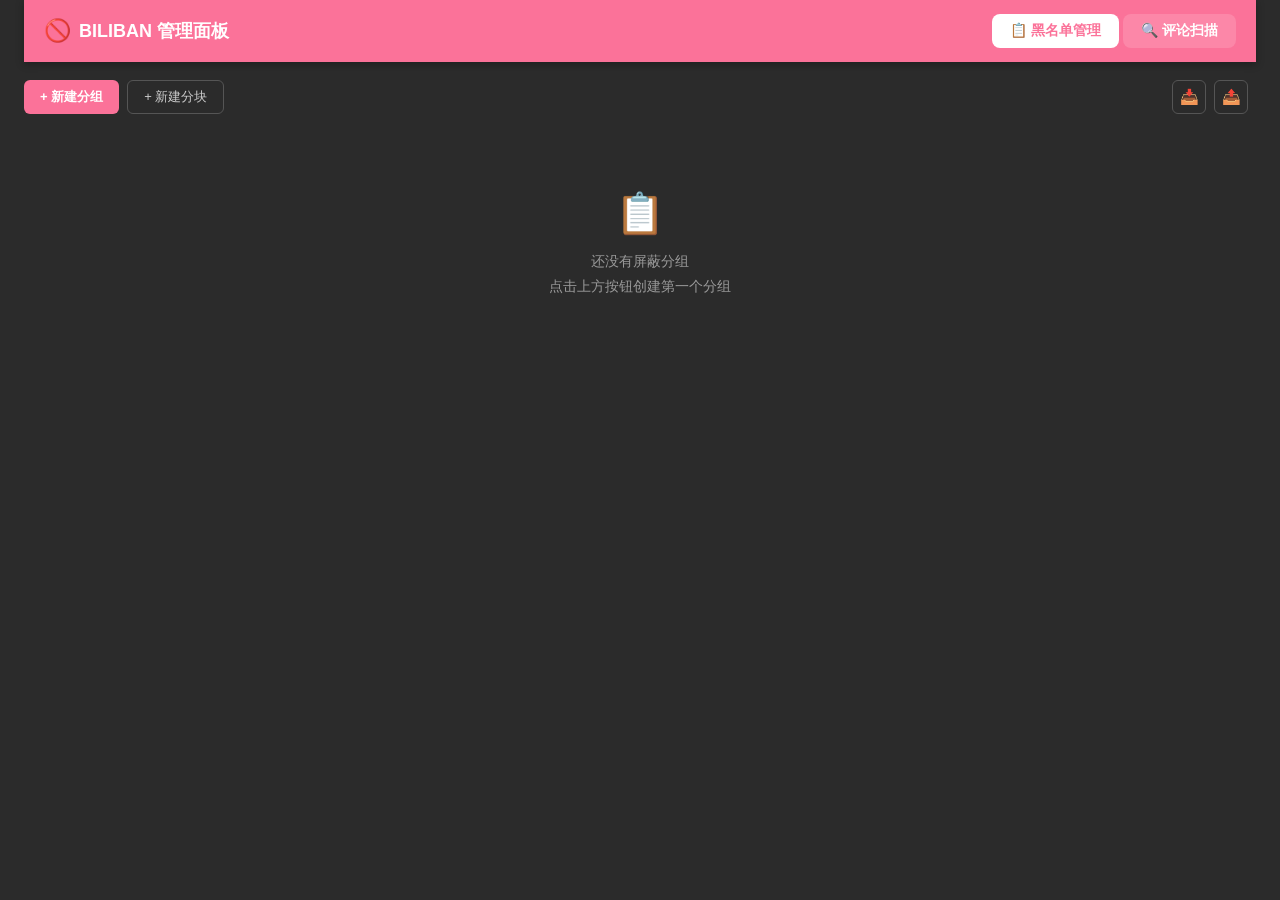
==== manage/manage.html @ 74b0d98c "大更新" ====
<!DOCTYPE html>
<html lang="zh-CN">
<head>
  <meta charset="UTF-8">
  <meta name="viewport" content="width=device-width, initial-scale=1.0">
  <title>BILIBAN 管理面板</title>
  <link rel="stylesheet" href="manage.css">
</head>
<body>
  <div class="app">
    <!-- 顶部标题栏 -->
    <header class="header">
      <div class="logo">
        <span class="logo-icon">🚫</span>
        <span class="logo-text">BILIBAN 管理面板</span>
      </div>
      <nav class="tabs">
        <button class="tab active" data-tab="blacklist">📋 黑名单管理</button>
        <button class="tab" data-tab="scan">🔍 评论扫描</button>
      </nav>
    </header>
    <!-- ==================== 黑名单管理 ==================== -->
    <section class="tab-content active" id="tab-blacklist">
      <div class="toolbar">
        <div class="toolbar-left">
          <button id="btn-add-group" class="primary-btn">+ 新建分组</button>
          <button id="btn-add-chunk" class="secondary-btn">+ 新建分块</button>
        </div>
        <div class="toolbar-right">
          <button id="btn-import" class="icon-btn" title="导入本地备份">📥</button>
          <button id="btn-export" class="icon-btn" title="导出本地备份">📤</button>
          <span class="stats" id="stats"></span>
        </div>
      </div>
      <div class="groups-container" id="groups-container">
        <div class="empty-state">
          <div class="empty-icon">📋</div>
          <div class="empty-text">还没有屏蔽分组<br>点击上方按钮创建第一个分组</div>
        </div>
      </div>
    </section>
    <!-- ==================== 评论扫描 ==================== -->
    <section class="tab-content" id="tab-scan">
      <!-- 扫描配置 -->
      <div class="card scan-config">
        <div class="card-title">🎯 扫描入口</div>
        <div class="scan-input-row">
          <input type="text" id="scan-video-input" placeholder="粘贴视频链接 / BV号 / av号，例如 https://www.bilibili.com/video/BV1xx..." class="text-input">
          <button id="scan-use-tab" class="secondary-btn">使用当前标签页</button>
        </div>
        <div class="scan-cache-row">
          <label class="opt-item checkbox-item cache-max-item">缓存上限
            <input type="number" id="cache-max" class="num-input" value="10" min="0" max="50">
          </label>
          <label class="opt-item cache-pick-item">加载缓存
            <select id="cache-select" class="small-select cache-select"><option value="">(暂无缓存)</option></select>
            <button id="cache-load" class="secondary-btn-sm" disabled>📂 加载</button>
            <button id="cache-del" class="secondary-btn-sm" disabled>🗑 删除</button>
          </label>
          <button id="cache-fav" class="secondary-btn-sm" disabled title="收藏的缓存不会被自动清理，只能手动删除">⭐ 收藏</button>
        </div>
        <div class="scan-options">
          <label class="opt-item">排序
            <select id="scan-mode">
              <option value="3">热门</option>
              <option value="2">最新</option>
            </select>
          </label>
          <!-- 时间范围：仅「最新」排序启用 -->
          <label class="opt-item" id="scan-time-range-item" style="display:none">
            <span class="time-range-label">时间范围</span>
            <input type="datetime-local" id="scan-time-from" class="time-input" title="起始时间（较新）。留空 = 从最新评论开始">
            <span class="time-range-arrow">→</span>
            <input type="datetime-local" id="scan-time-to" class="time-input" title="终止时间（较旧）。只设终止 = 从最新评论拉到该时刻">
          </label>
          <label class="opt-item">最大页数
            <input type="number" id="scan-max-pages" value="10" min="0" max="500" class="num-input">
          </label>
          <label class="opt-item checkbox-item">
            <input type="checkbox" id="scan-row-click" title="点击评论即可勾选，无需精准点小框框"> 全行点击
          </label>
        </div>
        <div class="scan-actions">
          <button id="scan-start" class="primary-btn">▶ 开始扫描</button>
          <button id="scan-stop" class="danger-btn" disabled>⏹ 停止</button>
          <span class="scan-hint" id="scan-status-hint">扫描在后台进行，页面可随意切换</span>
        </div>
      </div>
      <!-- 扫描进度 -->
      <div class="card scan-progress" id="scan-progress" style="display:none">
        <div class="card-title">📈 扫描进度</div>
        <div class="progress-meta" id="scan-video-info"></div>
        <div class="progress-bar-wrap"><div class="progress-bar" id="scan-progress-bar"></div></div>
        <div class="progress-lines">
          <span id="scan-progress-text">等待开始...</span>
          <span class="progress-note" id="scan-note"></span>
        </div>
      </div>
      <!-- 扫描结果 -->
      <div class="card scan-results" id="scan-results" style="display:none">
        <div class="card-title">🧾 匹配结果 <span class="title-sub" id="scan-result-summary"></span></div>
        <div class="result-toolbar">
          <span class="filter-label">🔍 搜索：</span>
          <input type="text" id="scan-search-input" class="search-input" placeholder="输入关键词，筛选带该词的评论（命中置顶，未命中变灰）">
          <span class="search-count" id="scan-search-count"></span>
          <span class="toolbar-spacer"></span>
          <label class="checkbox-item">
            <input type="checkbox" id="scan-select-all"> 全选
          </label>
        </div>
        <div class="batch-bar" id="scan-batch-bar">
          <span>批量操作：</span>
          <select id="scan-batch-group" class="small-select"></select>
          <button id="scan-batch-add" class="primary-btn-sm">加入黑名单</button>
          <button id="scan-batch-ignore" class="secondary-btn-sm">忽略</button>
          <span class="batch-hint" id="scan-batch-hint"></span>
        </div>
        <div class="result-list" id="scan-result-list"></div>
      </div>
    </section>
  </div>
  <!-- 隐藏的文件导入 -->
  <input type="file" id="file-import" accept=".json" style="display:none">
  <!-- 通用对话框 -->
  <div class="modal-overlay" id="modal-overlay" style="display:none">
    <div class="modal">
      <div class="modal-title" id="modal-title"></div>
      <div class="modal-body" id="modal-body"></div>
      <div class="modal-actions">
        <button class="secondary-btn" id="modal-cancel">取消</button>
        <button class="primary-btn" id="modal-confirm">确认</button>
      </div>
    </div>
  </div>
  <script src="../lib/storage.js"></script>
  <script src="../lib/github.js"></script>
  <script src="manage.js"></script>
</body>
</html>
---- manage/manage.css ----
/* ==================== 全局 ==================== */
* { margin: 0; padding: 0; box-sizing: border-box; }

body {
  font-family: -apple-system, BlinkMacSystemFont, "Segoe UI", "PingFang SC", "Microsoft YaHei", sans-serif;
  background: #2b2b2b;
  color: #e0e0e0;
  color-scheme: dark;
  min-height: 100vh;
}

.app {
  /* 全宽自适应：铺满浏览器可视宽度，无固定窄栏 */
  max-width: none;
  padding: 0 24px 60px;
}

/* 超宽屏时内容间距随视口放大 */
@media (min-width: 1600px) {
  .app { padding: 0 48px 80px; }
  .card { padding: 24px; }
}

/* ==================== 顶部栏 ==================== */
.header {
  display: flex; align-items: center; justify-content: space-between;
  gap: 16px; padding: 14px 20px; background: #fb7299; color: white;
  position: sticky; top: 0; z-index: 100;
  box-shadow: 0 2px 8px rgba(0,0,0,0.3);
}

.logo { display: flex; align-items: center; gap: 8px; font-size: 18px; font-weight: 700; white-space: nowrap; }
.logo-icon { font-size: 22px; }

.tabs { display: flex; gap: 4px; }

.tab {
  padding: 8px 18px; border: none; border-radius: 8px;
  background: rgba(255,255,255,0.15); color: white; font-size: 14px;
  cursor: pointer; transition: all 0.2s; font-weight: 600;
}
.tab:hover { background: rgba(255,255,255,0.3); }
.tab.active { background: white; color: #fb7299; }

/* ==================== Tab 内容 ==================== */
.tab-content { display: none; padding-top: 18px; }
.tab-content.active { display: block; }

/* ==================== 工具栏 ==================== */
.toolbar {
  display: flex; align-items: center; justify-content: space-between;
  gap: 12px; margin-bottom: 16px; flex-wrap: wrap;
}
.toolbar-left { display: flex; gap: 8px; }
.toolbar-right { display: flex; align-items: center; gap: 8px; }
.stats { font-size: 13px; color: #888; }

/* ==================== 按钮 ==================== */
.primary-btn {
  height: 34px; padding: 0 16px; border: none; border-radius: 6px;
  background: #fb7299; color: white; font-size: 13px; font-weight: 600;
  cursor: pointer; transition: background 0.2s;
}
.primary-btn:hover { background: #e6608a; }
.primary-btn:disabled { background: #555; cursor: not-allowed; }

.secondary-btn {
  height: 34px; padding: 0 16px; border: 1.5px solid #555; border-radius: 6px;
  background: transparent; color: #ccc; font-size: 13px; cursor: pointer;
  transition: all 0.2s; white-space: nowrap;
}
.secondary-btn:hover { border-color: #fb7299; color: #fb7299; }
.secondary-btn:disabled { opacity: 0.5; cursor: not-allowed; }

.danger-btn {
  height: 34px; padding: 0 16px; border: none; border-radius: 6px;
  background: #ff4d4f; color: white; font-size: 13px; font-weight: 600;
  cursor: pointer; transition: background 0.2s;
}
.danger-btn:hover { background: #e6393b; }
.danger-btn:disabled { background: #555; cursor: not-allowed; }

.primary-btn-sm {
  height: 30px; padding: 0 14px; border: none; border-radius: 6px;
  background: #fb7299; color: white; font-size: 12px; font-weight: 600;
  cursor: pointer; white-space: nowrap;
}
.primary-btn-sm:hover { background: #e6608a; }
.primary-btn-sm:disabled { background: #555; cursor: not-allowed; }

.secondary-btn-sm {
  height: 30px; padding: 0 14px; border: 1.5px solid #555; border-radius: 6px;
  background: transparent; color: #ccc; font-size: 12px; cursor: pointer; white-space: nowrap;
}
.secondary-btn-sm:hover { border-color: #fb7299; color: #fb7299; }

.icon-btn {
  width: 34px; height: 34px; border: 1.5px solid #555; border-radius: 6px;
  background: transparent; font-size: 15px; cursor: pointer;
  display: flex; align-items: center; justify-content: center; transition: all 0.2s;
}
.icon-btn:hover { border-color: #fb7299; }

/* ==================== 分组列表 ==================== */
.chunk-group-container { margin-bottom: 14px; }

.chunk-group-header {
  display: flex; align-items: center; justify-content: space-between;
  padding: 10px 14px; background: #363636; border: 1px solid #4a4a4a;
  border-radius: 8px; cursor: pointer; user-select: none; transition: background 0.15s;
}
.chunk-group-header:hover { background: #3d3d3d; }

.chunk-group-left { display: flex; align-items: center; gap: 8px; }
.chunk-group-expand { font-size: 10px; color: #888; transition: transform 0.2s; }
.chunk-group-header.expanded .chunk-group-expand { transform: rotate(90deg); }
.chunk-group-name { font-size: 14px; font-weight: 600; color: #fb7299; }
.chunk-group-count { font-size: 12px; color: #888; }

.chunk-group-body { display: none; margin-top: 8px; }
.chunk-group-header.expanded + .chunk-group-body { display: block; }

/* ==================== 分组卡片 ==================== */
.group-card {
  background: #363636; border: 1px solid #4a4a4a; border-radius: 8px;
  margin-bottom: 8px; transition: border-color 0.2s;
}
.group-card.drag-over { border-color: #fb7299; }
.group-card.dragging { opacity: 0.6; }

.group-header { display: flex; align-items: center; gap: 8px; padding: 10px 14px; cursor: pointer; }

.drag-handle { cursor: grab; color: #666; display: flex; align-items: center; }
.drag-handle svg { width: 18px; height: 18px; fill: #666; }
.drag-handle:hover svg { fill: #fb7299; }

.group-toggle {
  width: 36px; height: 20px; border-radius: 10px; background: #555;
  position: relative; cursor: pointer; transition: background 0.2s; flex-shrink: 0;
}
.group-toggle::after {
  content: ''; position: absolute; top: 2px; left: 2px; width: 16px; height: 16px;
  border-radius: 50%; background: #888; transition: all 0.2s;
}
.group-toggle.active { background: #fb7299; }
.group-toggle.active::after { left: 18px; background: white; }

.group-name { font-size: 14px; font-weight: 600; flex: 1; }

.group-chunk-badge {
  font-size: 11px; color: #fb7299; background: rgba(251,114,153,0.12);
  padding: 1px 8px; border-radius: 10px; border: 1px solid rgba(251,114,153,0.35);
}

.group-count { font-size: 12px; color: #888; }

.group-expand { font-size: 10px; color: #888; transition: transform 0.2s; }
.group-card.expanded .group-expand { transform: rotate(180deg); }

.group-actions { display: flex; gap: 2px; }

.group-action-btn {
  width: 28px; height: 28px; border: none; border-radius: 6px;
  background: transparent; font-size: 13px; cursor: pointer; transition: background 0.15s;
}
.group-action-btn:hover { background: #4a4a4a; }

.group-body { display: none; padding: 0 14px 12px; }
.group-card.expanded .group-body { display: block; }

.uid-list { display: flex; flex-wrap: wrap; gap: 6px; margin-bottom: 10px; }

.uid-tag {
  display: inline-flex; align-items: center; gap: 4px;
  background: #404040; border: 1px solid #555; border-radius: 12px;
  padding: 2px 6px 2px 10px; font-size: 12px;
}
.uid-tag .uid-remove {
  width: 16px; height: 16px; border: none; border-radius: 50%;
  background: #555; color: #ccc; font-size: 12px; line-height: 16px;
  cursor: pointer; display: flex; align-items: center; justify-content: center;
}
.uid-tag .uid-remove:hover { background: #ff4d6a; color: white; }

.uid-add-row { display: flex; gap: 8px; align-items: center; }

.uid-add-input {
  height: 30px; width: 220px; padding: 0 10px;
  border: 1.5px solid #555; border-radius: 6px; font-size: 12px; outline: none;
  background: #404040; color: #e0e0e0;
}
.uid-add-input:focus { border-color: #fb7299; }

.empty-group { text-align: center; color: #777; font-size: 12px; padding: 8px 0; }
.empty-state { text-align: center; padding: 60px 0; color: #999; }
.empty-icon { font-size: 40px; margin-bottom: 12px; }
.empty-text { font-size: 14px; line-height: 1.8; }

/* ==================== 卡片（扫描） ==================== */
.card {
  background: #363636; border: 1px solid #4a4a4a; border-radius: 10px;
  padding: 18px; margin-bottom: 16px;
}

.card-title { font-size: 15px; font-weight: 600; margin-bottom: 14px; color: #e0e0e0; }
.title-sub { font-size: 12px; color: #888; font-weight: 400; margin-left: 6px; }

.scan-input-row { display: flex; gap: 8px; margin-bottom: 12px; }

.text-input {
  flex: 1; height: 36px; padding: 0 12px;
  border: 1.5px solid #555; border-radius: 6px; font-size: 13px; outline: none;
  background: #404040; color: #e0e0e0;
}
.text-input:focus { border-color: #fb7299; }

.scan-options {
  display: flex; align-items: center; gap: 20px; flex-wrap: wrap; margin-bottom: 14px;
}

.scan-cache-row { display: flex; flex-wrap: wrap; align-items: center; gap: 8px 16px; margin-top: 6px; }
.scan-cache-row .cache-max-item { white-space: nowrap; }
.scan-cache-row .cache-pick-item { gap: 6px; }
.cache-select { max-width: 320px; }
.opt-item { display: flex; align-items: center; gap: 6px; font-size: 13px; color: #aaa; }

.opt-item select, .small-select {
  height: 30px; padding: 0 8px; border: 1.5px solid #555; border-radius: 6px;
  font-size: 12px; background: #404040; color: #e0e0e0; outline: none;
}
.opt-item select:focus { border-color: #fb7299; }

.num-input {
  width: 64px; height: 30px; padding: 0 8px;
  border: 1.5px solid #555; border-radius: 6px; font-size: 12px; outline: none;
  background: #404040; color: #e0e0e0;
}
.num-input:focus { border-color: #fb7299; }

.checkbox-item {
  display: flex; align-items: center; gap: 6px; font-size: 13px; color: #ccc; cursor: pointer;
}
.checkbox-item input { accent-color: #fb7299; cursor: pointer; }

.opt-hint { font-size: 11px; color: #888; }
.time-range-label { white-space: nowrap; }
.time-input { background: #2a2a2a; color: #ddd; border: 1px solid #3c3c3c; border-radius: 4px; padding: 3px 6px; font-size: 12px; }
.time-range-arrow { color: #888; font-size: 12px; }

.scan-actions { display: flex; align-items: center; gap: 10px; }
.scan-hint { font-size: 12px; color: #888; }

/* ==================== 扫描进度 ==================== */
.progress-meta {
  font-size: 13px; color: #ccc; margin-bottom: 10px; line-height: 1.7;
}
.progress-meta .video-title { font-weight: 600; color: #e0e0e0; }

.progress-bar-wrap {
  height: 10px; background: #2b2b2b; border-radius: 5px; overflow: hidden; margin-bottom: 10px;
}
.progress-bar {
  height: 100%; width: 0; background: linear-gradient(90deg, #fb7299, #ff9db8);
  border-radius: 5px; transition: width 0.4s;
}
.progress-bar.err { background: #ff4d4f; }
/* 全量模式（maxPages=0）无法预知总页数，用不定进度动画 */
.progress-bar.indeterminate {
  width: 35% !important;
  animation: biliban-indeterminate 1.1s ease-in-out infinite;
}
@keyframes biliban-indeterminate {
  0% { margin-left: -35%; }
  100% { margin-left: 100%; }
}

.progress-lines { display: flex; justify-content: space-between; font-size: 13px; color: #ccc; flex-wrap: wrap; gap: 4px; }
.progress-note { color: #faad14; font-size: 12px; }

/* ==================== 扫描结果 ==================== */
.result-toolbar {
  display: flex; align-items: center; gap: 8px; flex-wrap: wrap; margin-bottom: 12px;
}
.filter-label { font-size: 13px; color: #888; }

.search-input {
  flex: 1; max-width: 420px; height: 32px; padding: 0 12px;
  border: 1.5px solid #555; border-radius: 16px; font-size: 13px; outline: none;
  background: #404040; color: #e0e0e0; transition: border-color 0.2s;
}
.search-input:focus { border-color: #fb7299; }
.search-input::placeholder { color: #777; }

.search-count { font-size: 12px; color: #52c41a; white-space: nowrap; }

.toolbar-spacer { flex: 1; }

.batch-bar {
  display: flex; align-items: center; gap: 8px; flex-wrap: wrap;
  background: #3a3a3a; border-radius: 8px; padding: 10px 12px; margin-bottom: 12px;
  font-size: 13px; color: #ccc;
}
.batch-hint { font-size: 12px; color: #52c41a; margin-left: 6px; }

.result-list { max-height: calc(100vh - 300px); min-height: 200px; overflow-y: auto; border: 1px solid #4a4a4a; border-radius: 8px; }
.result-list::-webkit-scrollbar { width: 6px; }
.result-list::-webkit-scrollbar-thumb { background: #555; border-radius: 3px; }

/* ============ 评论流（复原评论区样式） ============ */
.thread-card { border-bottom: 1px solid #3c3c3c; padding: 12px 16px; transition: background 0.15s; }
.thread-card:last-child { border-bottom: none; }
.thread-card:hover { background: #3a3a3a; }
.thread-card.ignored { opacity: 0.45; }
/* 行级灰显：未命中搜索的评论（主楼或回复各自独立）可见但置灰、不可批量选择 */
.thread-row.muted { opacity: 0.5; }
.thread-row.muted .thread-content { color: #999; }

.thread-row { display: flex; align-items: flex-start; gap: 10px; }
/* 全行点击勾选：开启时整卡可点 + hover 反馈（覆盖内边距/回复缩进等盲区） */
.thread-card.row-clickable { cursor: pointer; }
.thread-card.row-clickable:hover { background: rgba(255,255,255,0.04); }

.thread-check { margin-top: 8px; accent-color: #fb7299; cursor: pointer; flex-shrink: 0; }
.thread-check:disabled { cursor: not-allowed; opacity: 0.5; }

.thread-avatar {
  width: 36px; height: 36px; border-radius: 50%; background: #4a4a4a;
  object-fit: cover; flex-shrink: 0; margin-top: 2px;
}
.thread-avatar.sm { width: 28px; height: 28px; }

.thread-main { flex: 1; min-width: 0; }

.thread-meta { display: flex; align-items: center; gap: 8px; flex-wrap: wrap; }
.thread-uname { font-size: 14px; font-weight: 600; color: #00a1d6; text-decoration: none; }
.thread-uname:hover { text-decoration: underline; }
.thread-meta .reply-to { font-size: 12px; color: #888; }
.thread-uid { font-size: 12px; color: #888; font-family: monospace; }
.thread-time { font-size: 12px; color: #888; }

.thread-badges { display: flex; gap: 4px; flex-wrap: wrap; }
.thread-badge {
  font-size: 11px; padding: 1px 8px; border-radius: 10px;
  background: #ff4d4f; color: #fff; border: 1px solid #ff4d4f;
  white-space: nowrap;
}
.thread-badge.locked { background: rgba(255,215,0,0.15); color: #ffd700; border-color: rgba(255,215,0,0.5); }
.thread-badge.added { background: rgba(251,114,153,0.12); color: #fb7299; border-color: rgba(251,114,153,0.4); }
.thread-badge.ignored { background: rgba(255,255,255,0.06); color: #666; border-color: #4a4a4a; }
.thread-badge.muted { background: rgba(255,255,255,0.06); color: #999; border-color: #4a4a4a; }

.thread-content {
  font-size: 13px; color: #e0e0e0; line-height: 1.7; margin-top: 4px;
  white-space: pre-wrap; word-break: break-word;   /* 保留换行，复原评论原文 */
}

/* 楼中楼回复：缩进展示 */
.thread-replies { margin-top: 8px; padding-left: 26px; border-left: 2px solid #4a4a4a; }
.thread-reply { padding: 8px 10px; border-radius: 6px; }
.thread-reply:hover { background: #353535; }
.thread-reply .thread-uname { font-size: 13px; }
.thread-reply .thread-content { font-size: 12.5px; margin-top: 2px; }

.thread-actions { display: flex; gap: 6px; flex-shrink: 0; margin-top: 6px; }
.thread-btn {
  height: 26px; padding: 0 10px; border: 1px solid #555; border-radius: 6px;
  background: transparent; color: #aaa; font-size: 12px; cursor: pointer; transition: all 0.15s;
}
.thread-btn:hover { border-color: #fb7299; color: #fb7299; }
.thread-btn.add:hover { border-color: #fb7299; background: rgba(251,114,153,0.12); color: #fb7299; }
.thread-btn.ignore:hover { border-color: #ff4d4f; color: #ff4d4f; }

.result-empty { text-align: center; padding: 40px; color: #888; font-size: 13px; }

/* ==================== 模态框 ==================== */
.modal-overlay {
  position: fixed; top: 0; left: 0; right: 0; bottom: 0;
  background: rgba(0,0,0,0.5); display: flex; align-items: center;
  justify-content: center; z-index: 1000;
}
.modal {
  background: #363636; border-radius: 12px; padding: 20px;
  width: 380px; max-width: 92vw; box-shadow: 0 8px 24px rgba(0,0,0,0.4);
  max-height: 80vh; overflow-y: auto;
}
.modal-title { font-size: 15px; font-weight: 600; margin-bottom: 12px; color: #e0e0e0; }
.modal-body { font-size: 13px; color: #aaa; margin-bottom: 20px; line-height: 1.6; }

.modal-body input[type="text"], .modal-body input[type="number"] {
  width: 100%; height: 34px; padding: 0 10px;
  border: 1.5px solid #555; border-radius: 6px; font-size: 13px;
  outline: none; margin-top: 8px; background: #404040; color: #e0e0e0;
}
.modal-body input:focus { border-color: #fb7299; }

.modal-body select {
  width: 100%; height: 34px; padding: 0 8px;
  border: 1.5px solid #555; border-radius: 6px; font-size: 13px;
  outline: none; margin-top: 8px; background: #404040; color: #e0e0e0;
}

.group-assign-list {
  margin-top: 10px; max-height: 240px; overflow-y: auto;
  border: 1px solid #4a4a4a; border-radius: 8px; padding: 4px;
}
.group-assign-item {
  display: flex; align-items: center; gap: 10px; padding: 8px 10px;
  border-radius: 6px; cursor: pointer; transition: background 0.15s;
}
.group-assign-item:hover { background: #3a3a3a; }
.group-assign-item input { accent-color: #fb7299; cursor: pointer; }
.group-assign-name { font-size: 13px; color: #e0e0e0; flex: 1; }
.group-assign-count { font-size: 12px; color: #888; }

.modal-actions { display: flex; justify-content: flex-end; gap: 8px; }

/* ==================== toast ==================== */
#biliban-toast {
  position: fixed; top: 20px; left: 50%; transform: translateX(-50%);
  background: #333; color: #fff; padding: 10px 20px; border-radius: 8px;
  font-size: 13px; z-index: 99999; opacity: 0; transition: opacity 0.3s;
  pointer-events: none; box-shadow: 0 4px 12px rgba(0,0,0,0.4);
}
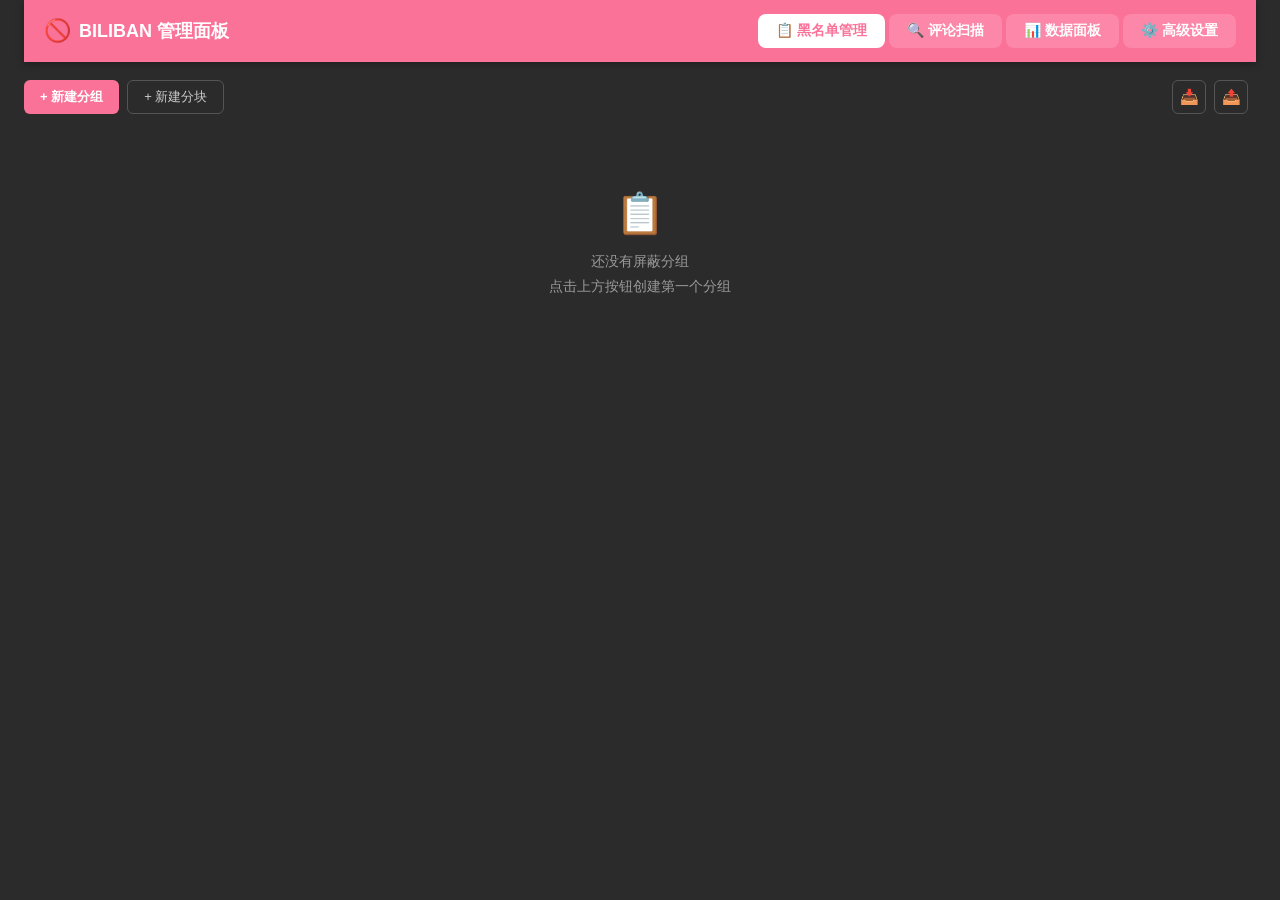
==== commit 607bbdf5: "数据面板与高级设置" ====
--- a/manage/manage.html
+++ b/manage/manage.html
@@ -17,6 +17,8 @@
       <nav class="tabs">
         <button class="tab active" data-tab="blacklist">📋 黑名单管理</button>
         <button class="tab" data-tab="scan">🔍 评论扫描</button>
+        <button class="tab" data-tab="stats">📊 数据面板</button>
+        <button class="tab" data-tab="advanced">⚙️ 高级设置</button>
       </nav>
     </header>
     <!-- ==================== 黑名单管理 ==================== -->
@@ -36,6 +38,133 @@
         <div class="empty-state">
           <div class="empty-icon">📋</div>
           <div class="empty-text">还没有屏蔽分组<br>点击上方按钮创建第一个分组</div>
+        </div>
+      </div>
+    </section>
+    <!-- ==================== 数据面板 ==================== -->
+    <section class="tab-content" id="tab-stats">
+      <div class="card stats-overview">
+        <div class="card-title">📊 使用概览</div>
+        <div class="stats-overview-grid">
+          <div class="stat-item"><div class="stat-num" id="stat-total">0</div><div class="stat-label">总触发次数</div></div>
+          <div class="stat-item"><div class="stat-num" id="stat-video">0</div><div class="stat-label">触发视频数</div></div>
+          <div class="stat-item"><div class="stat-num" id="stat-comment">0</div><div class="stat-label">触发评论数</div></div>
+          <div class="stat-item"><div class="stat-num" id="stat-7d">0</div><div class="stat-label">近 7 天</div></div>
+          <div class="stat-item"><div class="stat-num" id="stat-storage">0 / 0</div><div class="stat-label">已记录 / 配额</div></div>
+        </div>
+      </div>
+      <div class="card stats-chart-card">
+        <div class="card-title">频率曲线</div>
+        <div class="stats-chart-controls">
+          <select id="stats-granularity" class="small-select">
+            <option value="day">按天</option>
+            <option value="week">按周</option>
+            <option value="month">按月</option>
+          </select>
+          <select id="stats-range" class="small-select">
+            <option value="7">近 7 天</option>
+            <option value="30" selected>近 30 天</option>
+            <option value="90">近 90 天</option>
+          </select>
+          <span class="stats-chart-legend"><span class="legend-dot total"></span>总触发 <span class="legend-dot video"></span>视频 <span class="legend-dot comment"></span>评论</span>
+        </div>
+        <div class="stats-chart-wrap">
+          <canvas id="stats-chart" width="900" height="300"></canvas>
+          <div class="stats-chart-empty" id="stats-chart-empty" style="display:none">暂无数据，触发屏蔽后这里会显示频率曲线</div>
+        </div>
+      </div>
+      <div class="card stats-actions">
+        <button id="stats-refresh" class="secondary-btn">⟳ 刷新</button>
+        <button id="stats-clear" class="danger-btn">清空数据</button>
+        <span class="scan-hint" id="stats-hint"></span>
+      </div>
+    </section>
+    <!-- ==================== 高级设置 ==================== -->
+    <!-- ==================== 高级设置 ==================== -->
+    <section class="tab-content" id="tab-advanced">
+      <div class="card stats-advanced">
+        <div class="card-title">📊 数据面板设置</div>
+        <div class="adv-grid">
+          <label class="opt-item">限制模式
+            <select id="adv-event-limit-mode" class="small-select">
+              <option value="count">数量形式</option>
+              <option value="size" selected>大小形式</option>
+            </select>
+          </label>
+          <label class="opt-item" id="adv-max-events-item">缓存配额（事件上限）<input type="number" id="adv-max-events" class="num-input" min="0" max="500000" title="明细数组最大条数，0=不限制；达到后按超额策略处理"><span class="quota-used" id="adv-events-used"></span></label>
+          <label class="opt-item" id="adv-max-events-mb-item" style="display:none">存储上限（MB）<input type="number" id="adv-max-events-mb" class="num-input" min="0" max="50" title="事件数据占用估算上限，0=不限制；超过时按超额策略处理"><span class="quota-used" id="adv-events-mb-used"></span></label>
+          <label class="opt-item">批量刷盘阈值（条）<input type="number" id="adv-flush-batch" class="num-input" min="1" max="1000" title="内存缓冲累积到 N 条时刷盘"></label>
+          <label class="opt-item">批量刷盘定时（秒）<input type="number" id="adv-flush-interval" class="num-input" min="1" max="300" title="缓冲非空时超时刷盘，空缓冲不写入"></label>
+          <label class="opt-item">超额策略
+            <select id="adv-overflow-strategy" class="small-select">
+              <option value="1">转聚合（推荐）</option>
+              <option value="2">淘汰最早明细</option>
+              <option value="3">清空明细只留聚合</option>
+            </select>
+          </label>
+          <label class="opt-item">告警百分比（%）<input type="number" id="adv-byte-warn" class="num-input" min="10" max="100" title="达到配额（数量或大小）的 X% 时高亮提示"></label>
+        </div>
+        <div class="adv-actions">
+          <button id="adv-save-data" class="primary-btn">保存设置</button>
+          <span class="scan-hint" id="adv-hint-data"></span>
+        </div>
+      </div>
+      <div class="card stats-advanced">
+        <div class="card-title">🧩 聚合设置</div>
+        <div class="adv-grid">
+          <label class="opt-item">限制模式
+            <select id="adv-agg-limit-mode" class="small-select">
+              <option value="count">数量形式</option>
+              <option value="size" selected>大小形式</option>
+            </select>
+          </label>
+          <label class="opt-item" id="adv-max-aggregates-item">聚合配额（键数）<input type="number" id="adv-max-aggregates" class="num-input" min="0" max="100000" title="聚合表最多保留多少个 bvid+uid 键，0=不限制；达到后按清理策略处理"><span class="quota-used" id="adv-aggregates-used"></span></label>
+          <label class="opt-item" id="adv-max-agg-mb-item" style="display:none">聚合大小上限（MB）<input type="number" id="adv-max-agg-mb" class="num-input" min="0" max="20" title="聚合表占用估算上限，0=不限制；超过时清理"><span class="quota-used" id="adv-agg-mb-used"></span></label>
+          <label class="opt-item">聚合清理策略
+            <select id="adv-aggregate-strategy" class="small-select">
+              <option value="1">LRU 淘汰</option>
+              <option value="2">保留期内</option>
+              <option value="3">降级 time-bucket</option>
+            </select>
+          </label>
+          <label class="opt-item">聚合保留期（天）<input type="number" id="adv-aggregate-retain" class="num-input" min="0" max="3650" title="超过保留期的聚合键删除，0=不清理"></label>
+        </div>
+        <div class="adv-actions">
+          <button id="adv-save-agg" class="primary-btn">保存设置</button>
+          <span class="scan-hint" id="adv-hint-agg"></span>
+        </div>
+      </div>
+      <div class="card stats-advanced">
+        <div class="card-title">🗂️ 记录设置</div>
+        <div class="adv-grid">
+          <label class="opt-item checkbox-item"><input type="checkbox" id="adv-record-comment"> 记录评论命中</label>
+          <label class="opt-item checkbox-item"><input type="checkbox" id="adv-record-video"> 记录视频命中</label>
+        </div>
+        <div class="adv-actions">
+          <button id="adv-save" class="primary-btn">保存设置</button>
+          <button id="adv-reset" class="secondary-btn">恢复默认</button>
+          <span class="scan-hint" id="adv-hint"></span>
+        </div>
+      </div>
+      <div class="card stats-advanced">
+        <div class="card-title">☁️ 备份仓库设置</div>
+        <div class="adv-grid">
+          <label class="opt-item wide">备份仓库名称<input type="text" id="bk-repo-name" class="text-input" title="黑名单备份仓库名"><span style="margin-left:16px"></span><input type="checkbox" id="bk-same-repo" checked> 与黑名单同一仓库<span style="margin-left:16px"></span>独立数据仓库名称<input type="text" id="bk-data-repo" class="text-input" title="关闭同一仓库时数据单独存此仓库"></label>
+        </div>
+        <div class="adv-actions">
+          <button id="bk-save" class="primary-btn">保存备份设置</button>
+          <span class="scan-hint" id="bk-hint"></span>
+        </div>
+      </div>
+      <div class="card stats-advanced">
+        <div class="card-title">🔑 GitHub 账户设置</div>
+        <div class="adv-grid">
+          <label class="opt-item">GitHub Token<input type="password" id="gh-token-input" class="text-input" style="width:220px" placeholder="ghp_xxxx 或 github_pat_xxxx" title="需要 repo 权限"></label>
+          <label class="opt-item wide">黑名单仓库可见性<select id="gh-visibility" class="small-select"><option value="private">🔒 私有</option><option value="public">🌐 公共</option></select><span id="gh-data-vis-item"><span style="margin-left:16px"></span>数据仓库可见性<select id="gh-data-visibility" class="small-select"><option value="private">🔒 私有</option><option value="public">🌐 公共</option></select></span></label>
+        </div>
+        <div class="adv-actions">
+          <button id="gh-token-save" class="primary-btn">验证 Token</button>
+          <span class="scan-hint" id="gh-account-status"></span>
         </div>
       </div>
     </section>
@@ -134,6 +263,8 @@
   </div>
   <script src="../lib/storage.js"></script>
   <script src="../lib/github.js"></script>
+  <script src="../lib/backup-sync.js"></script>
   <script src="manage.js"></script>
+  <script src="stats.js"></script>
 </body>
 </html>
--- a/manage/manage.css
+++ b/manage/manage.css
@@ -420,4 +420,33 @@
   background: #333; color: #fff; padding: 10px 20px; border-radius: 8px;
   font-size: 13px; z-index: 99999; opacity: 0; transition: opacity 0.3s;
   pointer-events: none; box-shadow: 0 4px 12px rgba(0,0,0,0.4);
-}+}
+
+/* ============ 数据面板 ============ */
+.stats-overview { margin-bottom: 14px; }
+.stats-overview-grid { display: grid; grid-template-columns: repeat(auto-fit, minmax(120px, 1fr)); gap: 10px; }
+.stat-item { background: #2a2a2a; border: 1px solid #3c3c3c; border-radius: 8px; padding: 12px; text-align: center; }
+.stat-num { font-size: 22px; font-weight: 700; color: #fb7299; }
+.stat-label { font-size: 12px; color: #888; margin-top: 4px; }
+.stats-chart-card { margin-bottom: 14px; }
+.stats-chart-controls { display: flex; align-items: center; gap: 10px; margin-bottom: 10px; flex-wrap: wrap; }
+.stats-chart-legend { display: inline-flex; align-items: center; gap: 6px; font-size: 12px; color: #aaa; margin-left: 8px; }
+.legend-dot { width: 10px; height: 10px; border-radius: 50%; display: inline-block; }
+.legend-dot.total { background: #fb7299; }
+.legend-dot.video { background: #00a1d6; }
+.legend-dot.comment { background: #ffd700; }
+.stats-chart-wrap { position: relative; }
+.stats-chart-wrap canvas { width: 100%; height: auto; background: #222; border: 1px solid #3c3c3c; border-radius: 8px; }
+.stats-chart-empty { padding: 40px; text-align: center; color: #888; font-size: 13px; border: 1px dashed #3c3c3c; border-radius: 8px; }
+.stats-actions { display: flex; align-items: center; gap: 10px; }
+.stats-actions .scan-hint { margin-left: 8px; }
+
+.stats-advanced { margin-top: 14px; }
+.quota-used { font-size: 11px; color: #888; display: block; flex-basis: 100%; flex-shrink: 0; white-space: nowrap; margin-left: 0; margin-top: 2px; }
+.adv-grid { display: grid; grid-template-columns: repeat(auto-fit, minmax(230px, 1fr)); gap: 8px 14px; }
+.adv-grid .opt-item { white-space: nowrap; flex-wrap: wrap; }
+.adv-grid .opt-item.wide { grid-column: 1 / -1; }
+.adv-grid .num-input { width: 80px; }
+.adv-grid .opt-item .text-input { flex: 0 0 auto; width: 180px; }
+.adv-actions { display: flex; align-items: center; gap: 12px; margin-top: 12px; flex-wrap: wrap; }
+.adv-actions .scan-hint { margin-left: 4px; }
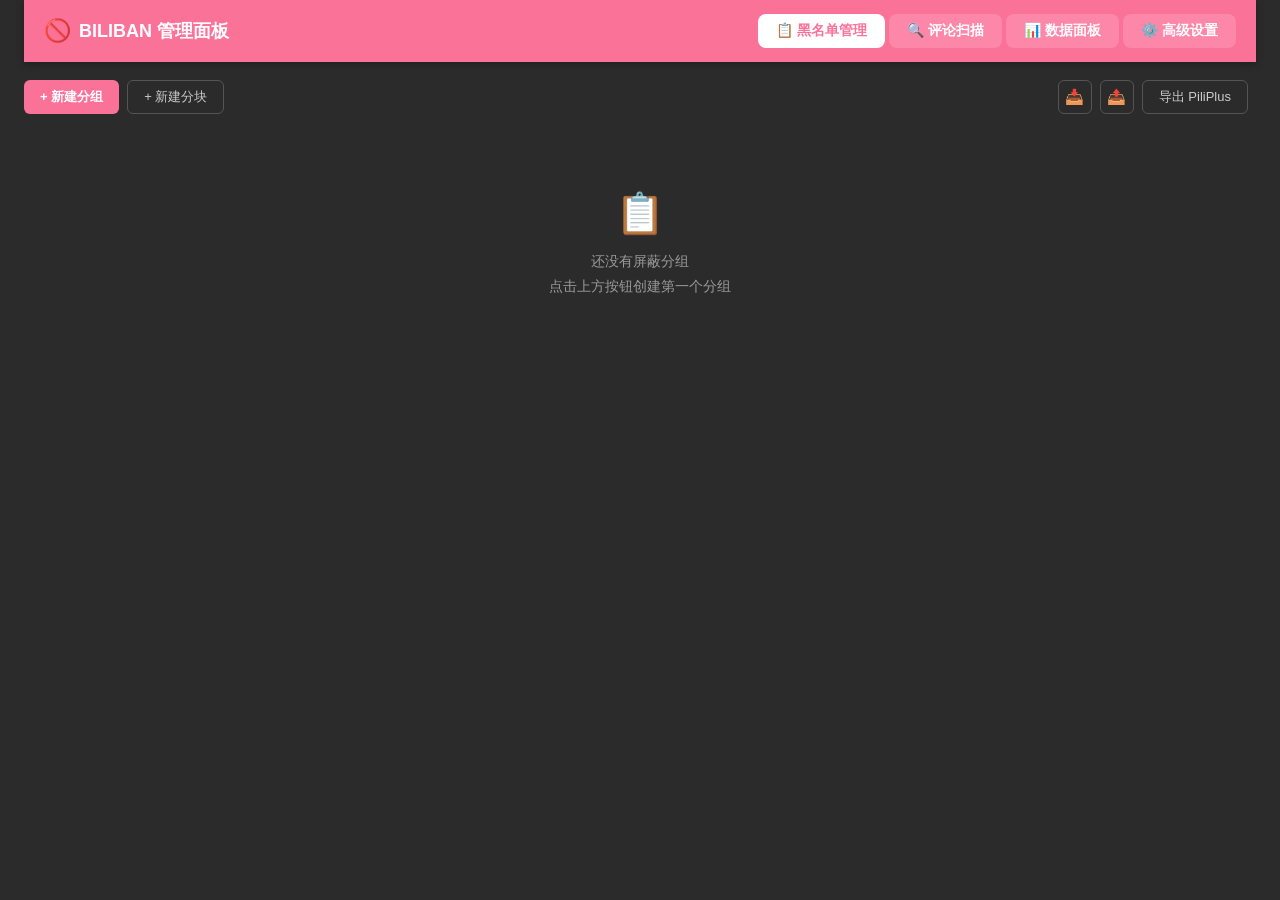
==== commit 9dde3161: "导出兼容PiliPlus格式" ====
--- a/manage/manage.html
+++ b/manage/manage.html
@@ -31,6 +31,7 @@
         <div class="toolbar-right">
           <button id="btn-import" class="icon-btn" title="导入本地备份">📥</button>
           <button id="btn-export" class="icon-btn" title="导出本地备份">📤</button>
+          <button id="btn-export-piliplus" class="secondary-btn" title="导出所有启用分组的 UID（去重），用于 PiliPlus 黑名单导入">导出 PiliPlus</button>
           <span class="stats" id="stats"></span>
         </div>
       </div>
@@ -78,6 +79,18 @@
         <button id="stats-clear" class="danger-btn">清空数据</button>
         <span class="scan-hint" id="stats-hint"></span>
       </div>
+      <div class="card stats-archive-card">
+        <div class="card-title">📦 归档数据 <span class="title-sub" id="archive-summary"></span></div>
+        <div class="archive-tip">归档随「推送数据到云」自动进行；下载分块可分析过往数据</div>
+        <div class="adv-actions">
+          <button id="archive-refresh" class="secondary-btn">⟳ 刷新云端列表</button>
+          <button id="archive-back" class="secondary-btn" style="display:none">↩ 返回当前数据</button>
+          <span class="scan-hint" id="archive-status"></span>
+        </div>
+        <div class="archive-cloud-list" id="archive-cloud-list"></div>
+        <div class="archive-section-title">已下载</div>
+        <div class="archive-download-list" id="archive-download-list"></div>
+      </div>
     </section>
     <!-- ==================== 高级设置 ==================== -->
     <!-- ==================== 高级设置 ==================== -->
@@ -97,9 +110,9 @@
           <label class="opt-item">批量刷盘定时（秒）<input type="number" id="adv-flush-interval" class="num-input" min="1" max="300" title="缓冲非空时超时刷盘，空缓冲不写入"></label>
           <label class="opt-item">超额策略
             <select id="adv-overflow-strategy" class="small-select">
-              <option value="1">转聚合（推荐）</option>
-              <option value="2">淘汰最早明细</option>
-              <option value="3">清空明细只留聚合</option>
+              <option value="1">淘汰最早明细（推荐）</option>
+              <option value="2">停止记录</option>
+              <option value="3">清空明细只留曲线</option>
             </select>
           </label>
           <label class="opt-item">告警百分比（%）<input type="number" id="adv-byte-warn" class="num-input" min="10" max="100" title="达到配额（数量或大小）的 X% 时高亮提示"></label>
@@ -107,31 +120,6 @@
         <div class="adv-actions">
           <button id="adv-save-data" class="primary-btn">保存设置</button>
           <span class="scan-hint" id="adv-hint-data"></span>
-        </div>
-      </div>
-      <div class="card stats-advanced">
-        <div class="card-title">🧩 聚合设置</div>
-        <div class="adv-grid">
-          <label class="opt-item">限制模式
-            <select id="adv-agg-limit-mode" class="small-select">
-              <option value="count">数量形式</option>
-              <option value="size" selected>大小形式</option>
-            </select>
-          </label>
-          <label class="opt-item" id="adv-max-aggregates-item">聚合配额（键数）<input type="number" id="adv-max-aggregates" class="num-input" min="0" max="100000" title="聚合表最多保留多少个 bvid+uid 键，0=不限制；达到后按清理策略处理"><span class="quota-used" id="adv-aggregates-used"></span></label>
-          <label class="opt-item" id="adv-max-agg-mb-item" style="display:none">聚合大小上限（MB）<input type="number" id="adv-max-agg-mb" class="num-input" min="0" max="20" title="聚合表占用估算上限，0=不限制；超过时清理"><span class="quota-used" id="adv-agg-mb-used"></span></label>
-          <label class="opt-item">聚合清理策略
-            <select id="adv-aggregate-strategy" class="small-select">
-              <option value="1">LRU 淘汰</option>
-              <option value="2">保留期内</option>
-              <option value="3">降级 time-bucket</option>
-            </select>
-          </label>
-          <label class="opt-item">聚合保留期（天）<input type="number" id="adv-aggregate-retain" class="num-input" min="0" max="3650" title="超过保留期的聚合键删除，0=不清理"></label>
-        </div>
-        <div class="adv-actions">
-          <button id="adv-save-agg" class="primary-btn">保存设置</button>
-          <span class="scan-hint" id="adv-hint-agg"></span>
         </div>
       </div>
       <div class="card stats-advanced">
@@ -152,7 +140,7 @@
           <label class="opt-item wide">备份仓库名称<input type="text" id="bk-repo-name" class="text-input" title="黑名单备份仓库名"><span style="margin-left:16px"></span><input type="checkbox" id="bk-same-repo" checked> 与黑名单同一仓库<span style="margin-left:16px"></span>独立数据仓库名称<input type="text" id="bk-data-repo" class="text-input" title="关闭同一仓库时数据单独存此仓库"></label>
         </div>
         <div class="adv-actions">
-          <button id="bk-save" class="primary-btn">保存备份设置</button>
+          <button id="bk-save" class="primary-btn">保存设置</button>
           <span class="scan-hint" id="bk-hint"></span>
         </div>
       </div>
@@ -163,8 +151,21 @@
           <label class="opt-item wide">黑名单仓库可见性<select id="gh-visibility" class="small-select"><option value="private">🔒 私有</option><option value="public">🌐 公共</option></select><span id="gh-data-vis-item"><span style="margin-left:16px"></span>数据仓库可见性<select id="gh-data-visibility" class="small-select"><option value="private">🔒 私有</option><option value="public">🌐 公共</option></select></span></label>
         </div>
         <div class="adv-actions">
-          <button id="gh-token-save" class="primary-btn">验证 Token</button>
+          <button id="gh-token-save" class="primary-btn">保存设置</button>
           <span class="scan-hint" id="gh-account-status"></span>
+        </div>
+      </div>
+      <div class="card stats-advanced">
+        <div class="card-title">📦 归档设置</div>
+        <div class="adv-grid">
+          <label class="opt-item">归档分块阈值（MB）<input type="number" id="adv-archive-merge-mb" class="num-input" min="1" max="100" title="归档分块大小阈值，小于此值合并，达到新建/裂分"></label>
+          <label class="opt-item">手动清理比例（%）<input type="number" id="adv-archive-clean-pct" class="num-input" min="0" max="100" title="清理已归档数据中最旧的 X%；0=不删 100=全清"></label>
+          <label class="opt-item checkbox-item"><input type="checkbox" id="adv-archive-auto-clean"> 自动清理（上传归档后按限制模式保留最新数据，旧数据自动删除）</label>
+        </div>
+        <div class="adv-actions">
+          <button id="adv-archive-save" class="primary-btn">保存设置</button>
+          <button id="adv-archive-clean-btn" class="secondary-btn">清理已归档数据</button>
+          <span class="scan-hint" id="adv-archive-hint"></span>
         </div>
       </div>
     </section>
--- a/manage/manage.css
+++ b/manage/manage.css
@@ -421,6 +421,19 @@
   font-size: 13px; z-index: 99999; opacity: 0; transition: opacity 0.3s;
   pointer-events: none; box-shadow: 0 4px 12px rgba(0,0,0,0.4);
 }
+
+
+/* ============ 归档数据 ============ */
+.archive-tip { font-size: 11px; color: #888; margin-bottom: 8px; }
+.archive-section-title { font-size: 12px; color: #aaa; margin: 10px 0 6px; font-weight: 500; }
+.archive-cloud-list, .archive-download-list { display: flex; flex-direction: column; gap: 6px; }
+.archive-item {
+  display: flex; align-items: center; gap: 8px; flex-wrap: wrap;
+  background: #2a2a2a; border: 1px solid #3a3a3a; border-radius: 6px; padding: 6px 10px; font-size: 12px;
+}
+.archive-item .archive-meta { color: #bbb; }
+.archive-item .archive-sub { color: #888; font-size: 11px; }
+.archive-item .archive-dl-btn { margin-left: auto; }
 
 /* ============ 数据面板 ============ */
 .stats-overview { margin-bottom: 14px; }
